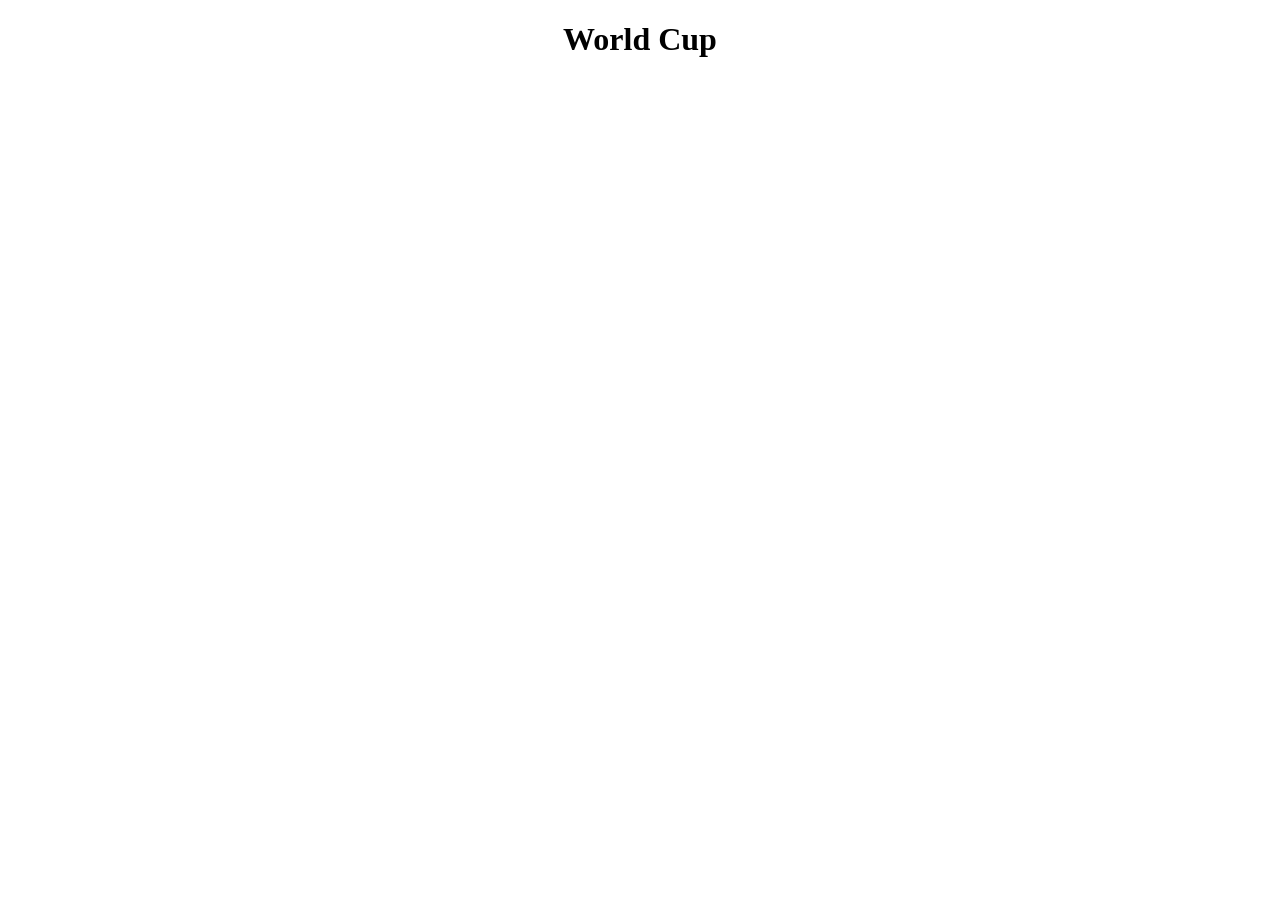
==== basicCharts/index.html @ d20153c2 "yes" ====
<!DOCTYPE html>
<html>
<head>
  <meta charset="utf-8">
  <script src="http://d3js.org/d3.v3.min.js"></script>
  <script src="http://dimplejs.org/dist/dimple.v2.0.0.min.js"></script>
    <script type="text/javascript">
      function draw(data) {
      
      /*
        D3.js setup code
      */

          "use strict";
          var margin = 75,
              width = 1400 - margin,
              height = 600 - margin;

          var svg = d3.select("body")
            .append("svg")
              .attr("width", width + margin)
              .attr("height", height + margin)
            .append('g')
                .attr('class','chart');

          /* D3 code */

          /* Read in data */
          d3.select('svg')
            .selectAll("circle")
            .data(data)
            .enter()
            .append("circle");


        };
      </script>
  </head>
<body>
  <h1 align="center"> World Cup </h1>
  <script type="text/javascript">
  /*
    Use D3 (not dimple.js) to load the TSV file
    and pass the contents of it to the draw function
  */
  d3.tsv("world_cup.tsv", draw);

  </script>
</body>
</html>
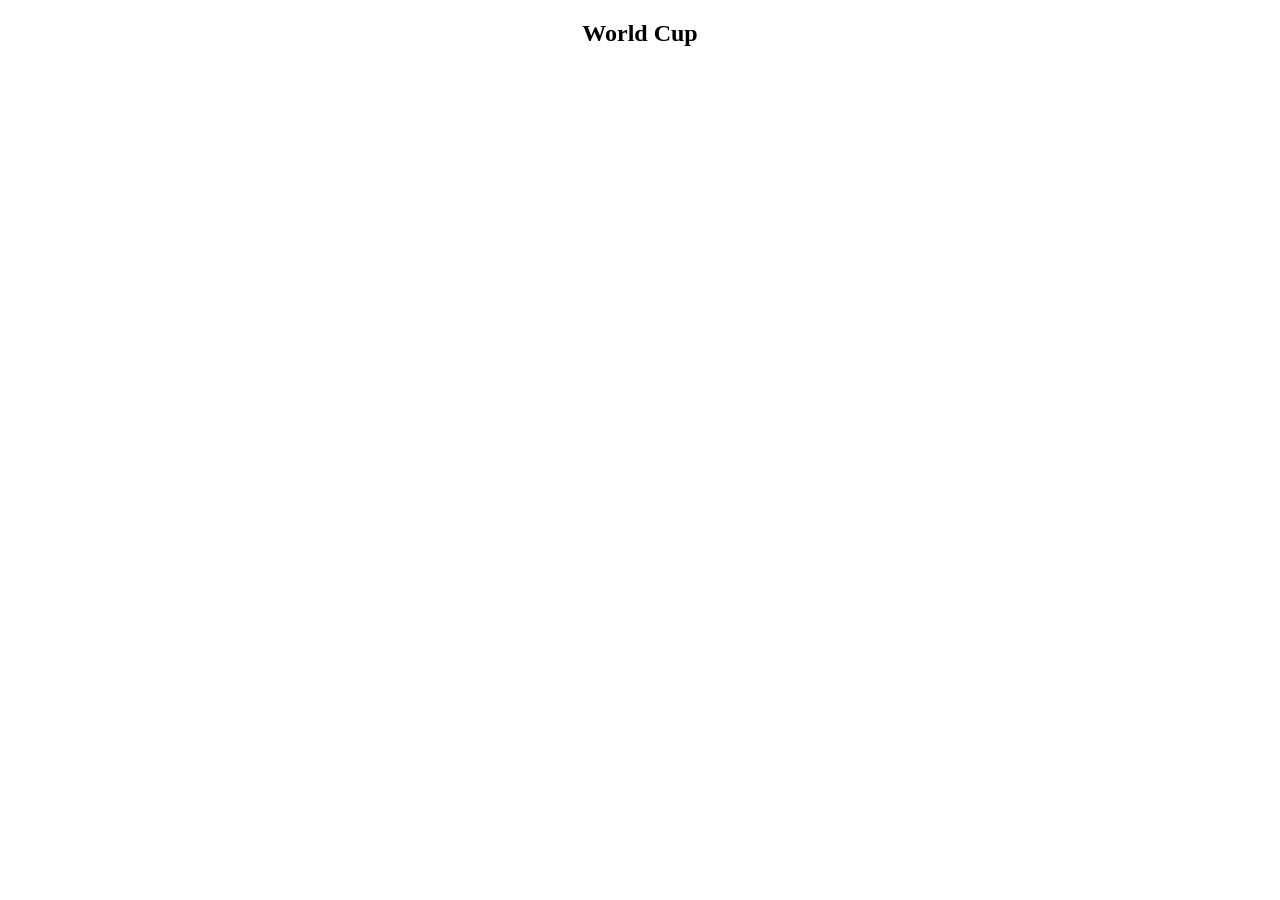
==== commit d65bdd8e: "yes" ====
--- a/basicCharts/index.html
+++ b/basicCharts/index.html
@@ -2,49 +2,53 @@
 <html>
 <head>
   <meta charset="utf-8">
+  <link rel="stylesheet" type="text/css" href="style.css">
   <script src="http://d3js.org/d3.v3.min.js"></script>
   <script src="http://dimplejs.org/dist/dimple.v2.0.0.min.js"></script>
-    <script type="text/javascript">
-      function draw(data) {
+  <script type="text/javascript">
+    function draw(data) {
+      /* Standard Setup */
+      "use strict"; /* To throw errors */
+      var margin=75, width=1400-margin, height=600-margin;
+
+      var svg = d3.select("body")
+        .append("svg").attr("width", width + margin).attr("height", height + margin).append('g').attr('class','chart');
+      /* End of Standard Setup */
+
+      /* Read in data */
+      d3.select('svg').selectAll("circle").data(data).enter().append("circle");
+
+      /* Set radius and color of circles */
+      var radius=2, color='red';
+      /* get x,y lims */
+      var xlim = d3.extent(data,function(d) { return d['date']; });
+      var ylim = d3.extent(data,function(d) { return d['attendance']; });
+      /* get x,y lims mapping x,y -> pixels */
+      var xscale = d3.time.scale().range([margin,width]).domain(xlim);
+      var yscale = d3.scale.linear().range([height,margin]).domain(ylim);
+      /* get x,y axis*/
+      var xaxis = d3.svg.axis().scale(xscale).ticks(d3.time.years,2); /*tick mark per 2 years*/
+      var yaxis = d3.svg.axis().scale(yscale).orient("left");
+
+      d3.select("svg").append('g').attr('class','x axis').attr('transform',"translate(0,"+height+")").call(xaxis);
+      d3.select("svg").append('g').attr('class','y axis').attr('transform',"translate("+margin+",0)").call(yaxis);
       
-      /*
-        D3.js setup code
-      */
-
-          "use strict";
-          var margin = 75,
-              width = 1400 - margin,
-              height = 600 - margin;
-
-          var svg = d3.select("body")
-            .append("svg")
-              .attr("width", width + margin)
-              .attr("height", height + margin)
-            .append('g')
-                .attr('class','chart');
-
-          /* D3 code */
-
-          /* Read in data */
-          d3.select('svg')
-            .selectAll("circle")
-            .data(data)
-            .enter()
-            .append("circle");
-
-
-        };
-      </script>
-  </head>
+      d3.selectAll('circle')
+        .attr('cx',function(d) {return xscale(d['date']);})
+        .attr('cy',function(d) {return yscale(d['attendance']);})
+        .attr('r',radius).attr('fill',color);
+    };
+  </script>
+</head>
 <body>
-  <h1 align="center"> World Cup </h1>
+  <h2 align="center"> World Cup </h2>
   <script type="text/javascript">
-  /*
-    Use D3 (not dimple.js) to load the TSV file
-    and pass the contents of it to the draw function
-  */
-  d3.tsv("world_cup.tsv", draw);
-
+    format = d3.time.format("%d-%m-%Y (%H:%M h)"); /* 16-09-1989 (17:00 h) */
+    d3.tsv("world_cup.tsv", function(d) {  /* anonymous func applied to each data-row passed to draw*/
+      d['date'] = format.parse(d['date']); /* formats date */
+      d['attendance'] = +d['attendance'];  /* converts string attendance to Integer */
+      return d;
+    }, draw);
   </script>
 </body>
 </html>
--- a/basicCharts/style.css
+++ b/basicCharts/style.css
@@ -0,0 +1,31 @@
+h2 {
+  color: black;
+  text-align: center;
+}
+
+.axis {
+  font-family: arial;
+  font-size: 0.6em;
+}
+
+path {
+  fill: none;
+  stroke: black;
+  stroke-width: 2px;
+}
+
+.tick {
+  fill: none;
+  stroke: black;
+}
+
+circle {
+  opacity: 0.4;
+  stroke: none;
+}
+
+.line_plot {
+  fill: none;
+  stroke: #4eb0bb;
+  stroke-width: 1px;
+}
